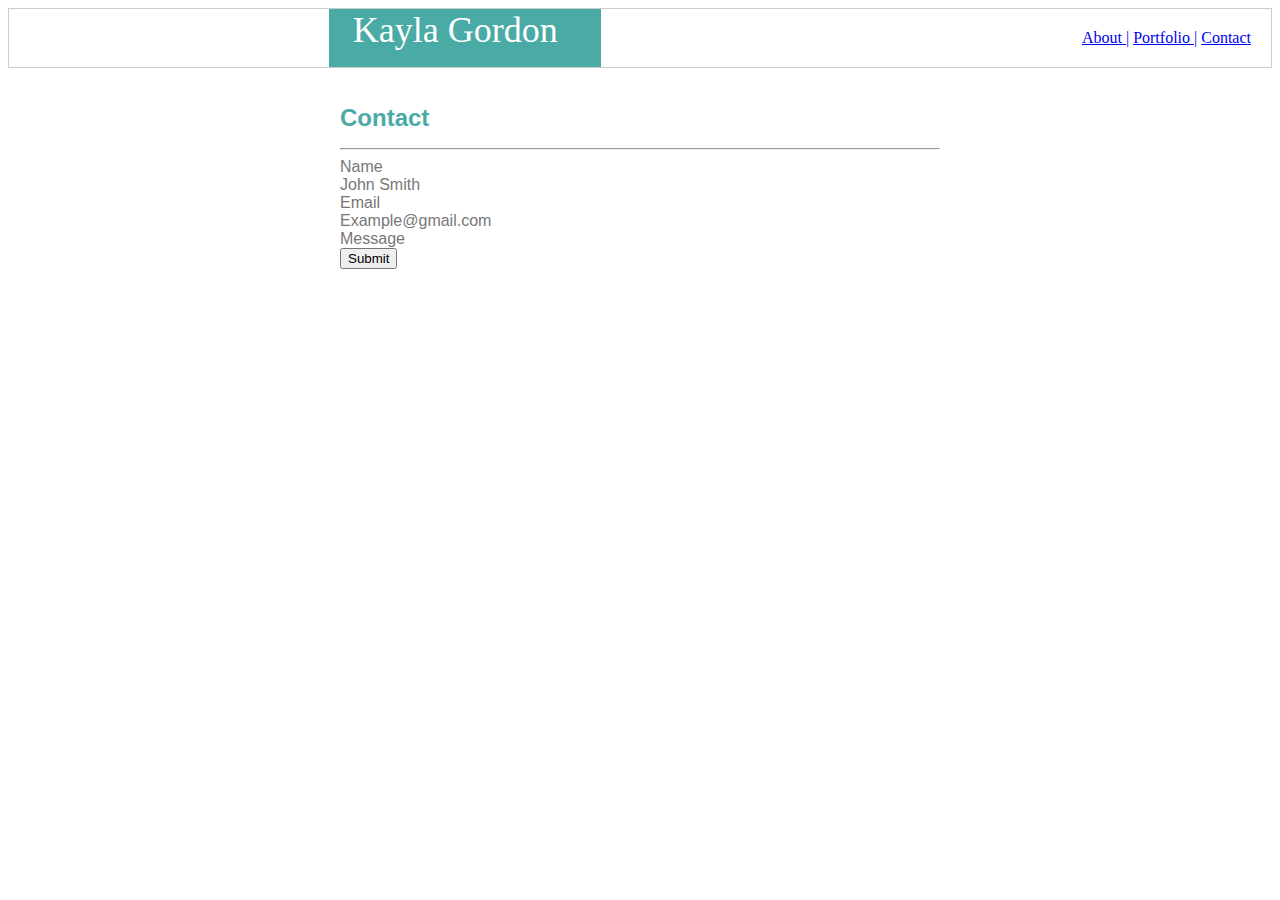
==== contact.html @ 9d01e1a4 "adding portfolio" ====
<!DOCTYPE html>
<html lang="en">
<head>
    <meta charset="UTF-8">
    <meta name="viewport" content="width=device-width, initial-scale=1.0">
    <meta http-equiv="X-UA-Compatible" content="ie=edge">
    <title>Contact</title>
    <link rel="stylesheet" type="text/css" href="assets/css/style.css">
</head>
<body>

    <header>
        <a href="index.html">About |</a>
        <a href="portfolio.html">Portfolio |</a>
        <a href="contact.html">Contact</a>

        <div id="name">Kayla Gordon</div>
    </header>

    <div class="wrapper">
        <h1>Contact</h1>

    <hr>

        <div>Name
        <br>
            <text-box>John Smith</text-box>
        </div>

        <div>Email
        <br>
            <text-box>Example@gmail.com</text-box>
        </div>

        <div>Message
        <br>
            <text-box></text-box>
        </div>

        <button>Submit</button>
    

    </div>
    
</body>
</html>
---- assets/css/style.css ----
body {
    color: #777777;
    font-family: 'Arial', 'Helvetica Neue', Helvetica, sans-serif;
    background-image: url("grey_wash_wall_@2X.png");
}

header {
    background: #ffffff;
    border-style: solid;
    border-width: 1px;
    border-color: #cccccc;
    font-family: 'Georgia', Times, 'Times New Roman', serif;
    text-align: right;
    padding: 20px;
    position: relative;
}

#name {
    position: absolute;
    top: 0;
    bottom: 0;
    left: 320px;
    color: white;
    background: #4aaaa5;
    font-size: 36px;
    font-family: 'Georgia', Times, 'Times New Roman', serif;
    width: 20%;
    padding-right: 20px;
    text-align: center;

}

.wrapper {
    width: 600px;
    padding: 20px;
    margin: 0 auto;
    border: 20px;
}


h1 {
    color: #4aaaa5;
    font-size: 24px;
}

footer {
    position: fixed;
}
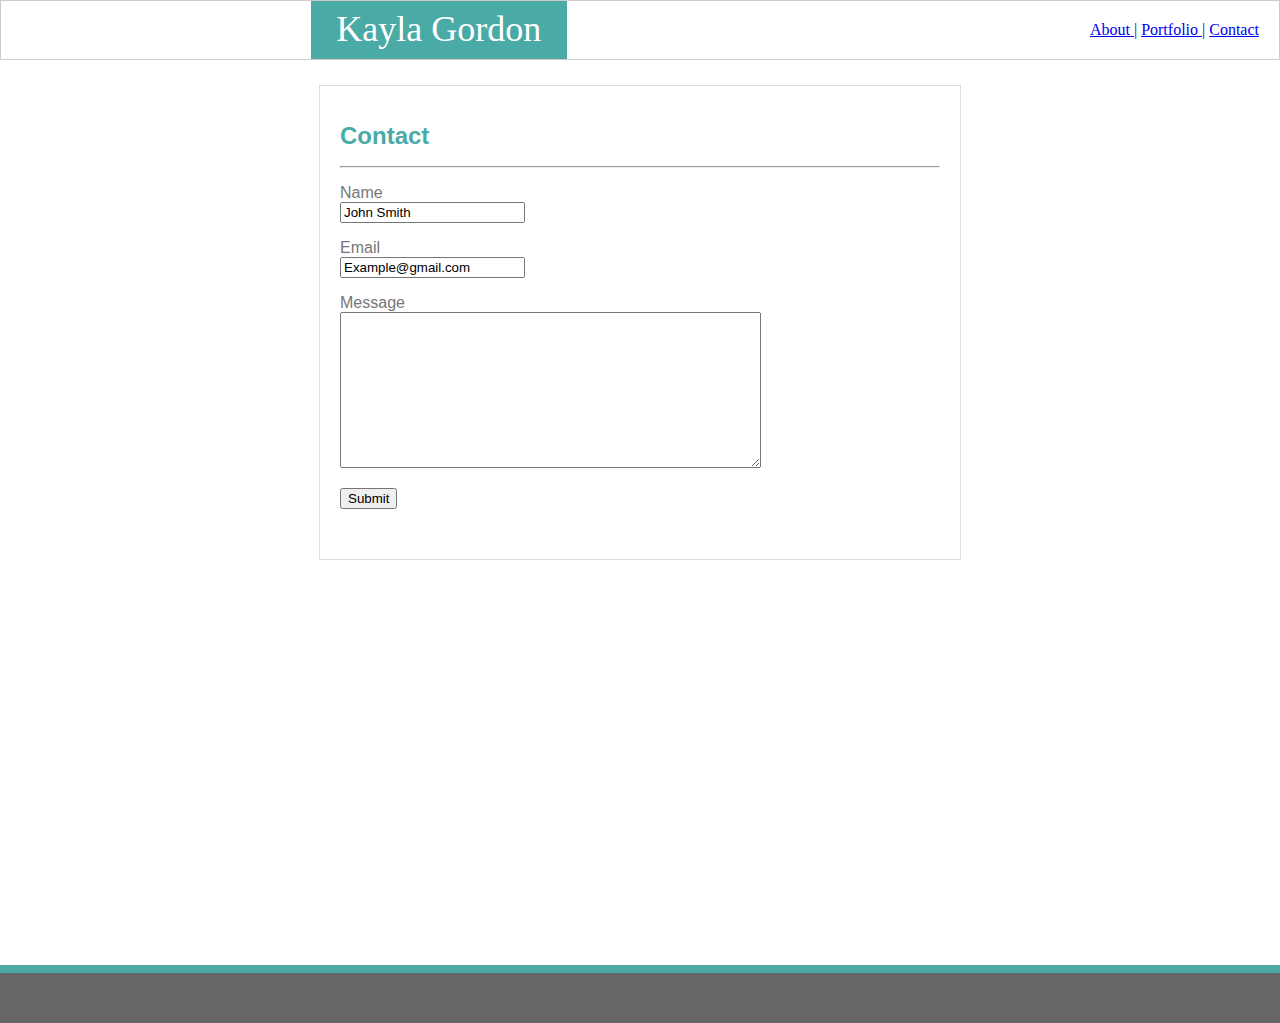
==== commit cfb2c93d: "added footer and pics" ====
--- a/contact.html
+++ b/contact.html
@@ -16,31 +16,39 @@
 
         <div id="name">Kayla Gordon</div>
     </header>
+    
+    <div class="content">
+        <div class="wrapper">
+         <h1>Contact</h1>
 
-    <div class="wrapper">
-        <h1>Contact</h1>
+         <hr>
+         <p>
+            <label>Name</label>
+            <br>
+            <input type="text"
+                value="John Smith"/>
+         </p>
 
-    <hr>
+         <p>
+            <label>Email</label>
+            <br>
+            <input type="text"
+                value="Example@gmail.com"/>
+         </p>
 
-        <div>Name
-        <br>
-            <text-box>John Smith</text-box>
-        </div>
+         <p>
+            <label>Message</label>
+            <br>
+            <textarea rows="10" cols="50"></textarea>
+         </p>
 
-        <div>Email
-        <br>
-            <text-box>Example@gmail.com</text-box>
-        </div>
-
-        <div>Message
-        <br>
-            <text-box></text-box>
-        </div>
-
-        <button>Submit</button>
+         <button>Submit</button>
     
 
+        </div>
     </div>
+
+    <footer class="footer"></footer>
     
 </body>
 </html>--- a/assets/css/style.css
+++ b/assets/css/style.css
@@ -1,7 +1,14 @@
+html {
+    height: 100%;
+    margin: 0;
+}
+
 body {
     color: #777777;
     font-family: 'Arial', 'Helvetica Neue', Helvetica, sans-serif;
-    background-image: url("grey_wash_wall_@2X.png");
+    height: 100%;
+    margin: 0;
+    background-image: url("../images/herringbone.png");
 }
 
 header {
@@ -19,13 +26,13 @@
     position: absolute;
     top: 0;
     bottom: 0;
-    left: 320px;
+    left: 310px;
     color: white;
     background: #4aaaa5;
     font-size: 36px;
     font-family: 'Georgia', Times, 'Times New Roman', serif;
     width: 20%;
-    padding-right: 20px;
+    padding-top: 7px;
     text-align: center;
 
 }
@@ -33,10 +40,18 @@
 .wrapper {
     width: 600px;
     padding: 20px;
-    margin: 0 auto;
+    margin: 25px auto;
     border: 20px;
+    background: #ffffff;
+    border-style: solid;
+    border-color: #dddddd;
+    border-width: 1px;
+    padding-bottom: 50px;
 }
 
+.content {
+    min-height: 100%;
+}
 
 h1 {
     color: #4aaaa5;
@@ -44,5 +59,73 @@
 }
 
 footer {
-    position: fixed;
+    height: 50px;
+    width: 100%;
+    background: #666666;
+    border-top: 8px solid #4aaaa5;
+    margin-top: -20px;
+
+}
+
+#me {
+    float: left;
+    clear: both;
+    margin: 0 15px 5px 0;
+    width: 200px;
+    height: 200px;
+}
+
+#panda {
+    float: left;
+    height: 150px;
+    width: 200px;
+}
+
+#airpods, #lights {
+    height: 150px;
+    width: 200px;
+    margin-left: 25px;
+}
+
+#iphone {
+    height: 150px;
+    width: 200px;
+    margin-top: 25px;
+}
+
+#controller {
+    height: 150px;
+    width: 200px;
+    margin-top: 25px;
+}
+
+
+.container {
+    float: left;
+    position: relative;
+    width: 200px;
+    text-align: center;
+}
+
+#rpg {
+    position: absolute;
+    top: 100px;
+    left: 0;
+    right: 0;
+    background: #4aaaa5;
+    color: white;
+    height: 30px;
+    width: 200px;
+}
+
+#container2 {
+    position: relative;
+    height: 150px;
+    width: 200px;
+    float: left;
+    text-align: center;
+}
+
+#app {
+    position: absolute;
 }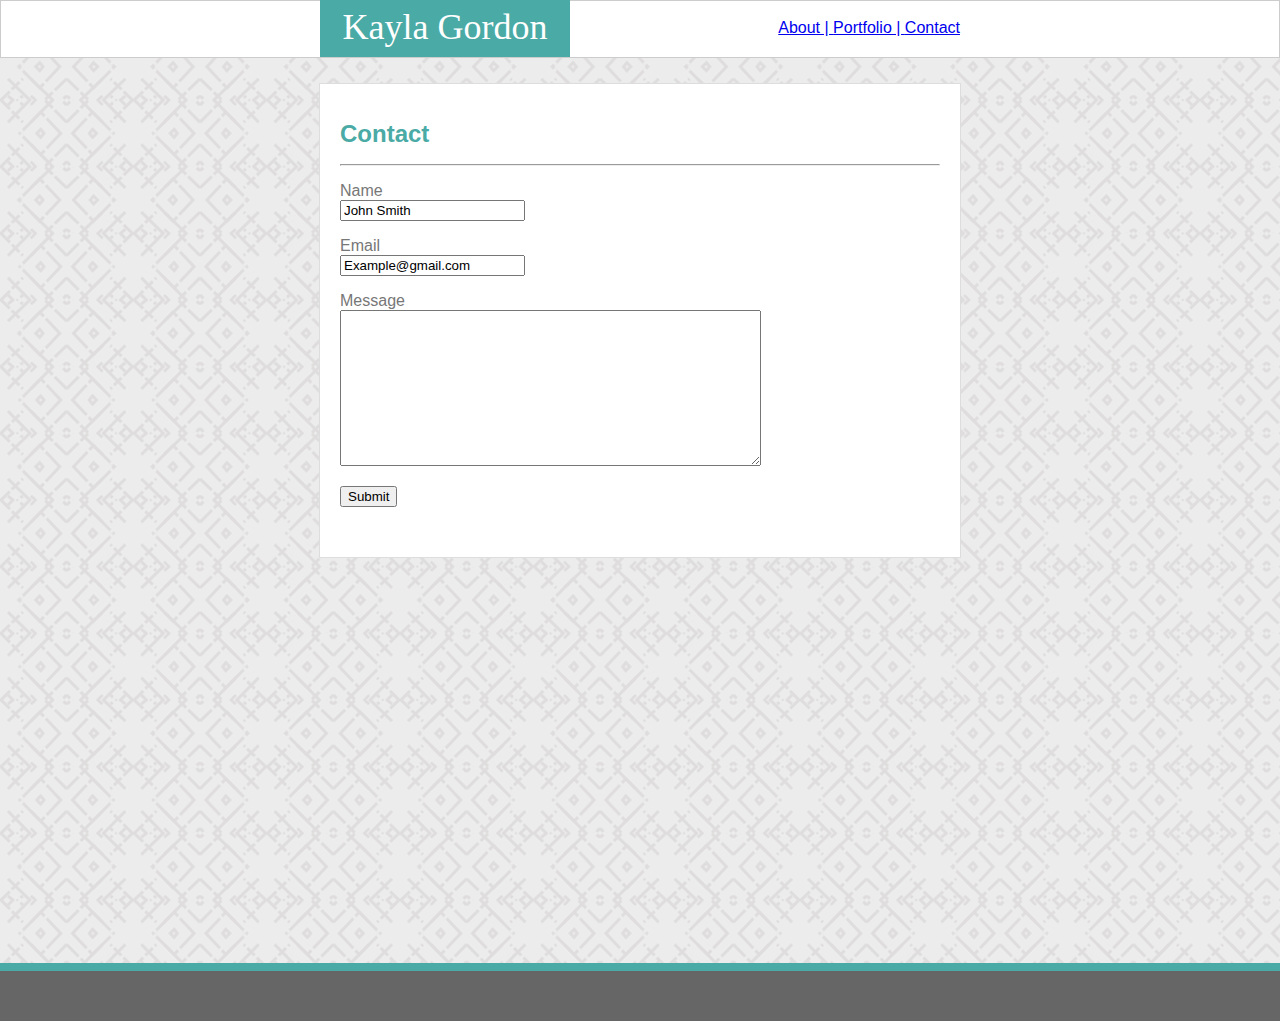
==== commit f28fe8d4: "finished portfolio" ====
--- a/contact.html
+++ b/contact.html
@@ -10,15 +10,19 @@
 <body>
 
     <header>
-        <a href="index.html">About |</a>
-        <a href="portfolio.html">Portfolio |</a>
-        <a href="contact.html">Contact</a>
-
-        <div id="name">Kayla Gordon</div>
     </header>
     
     <div class="content">
         <div class="wrapper">
+
+          <div class="header-text">
+            <a href="index.html">About |  </a>
+            <a href="portfolio.html">Portfolio |  </a>
+            <a href="contact.html">Contact</a>
+          </div>
+                
+          <div class="name" id="name2">Kayla Gordon</div>
+
          <h1>Contact</h1>
 
          <hr>
--- a/assets/css/style.css
+++ b/assets/css/style.css
@@ -17,25 +17,45 @@
     border-width: 1px;
     border-color: #cccccc;
     font-family: 'Georgia', Times, 'Times New Roman', serif;
-    text-align: right;
-    padding: 20px;
+    padding: 28px;
     position: relative;
 }
 
-#name {
+.header-text {
     position: absolute;
-    top: 0;
-    bottom: 0;
-    left: 310px;
+    right: 0;
+    top: -65px;
+}
+
+.nav {
+    position: absolute;
+    right: 300px;
+}
+
+.name {
+    float: left;
+    position: absolute;
+    top: -85px;
+    bottom: 521.5px;
+    left: 0;
+    right: 600px;
     color: white;
     background: #4aaaa5;
     font-size: 36px;
     font-family: 'Georgia', Times, 'Times New Roman', serif;
-    width: 20%;
+    width: 250px;
     padding-top: 7px;
     text-align: center;
+}
 
+#name2 {
+    height: 51px;
 }
+
+#name3 {
+    height: 51px;
+}
+
 
 .wrapper {
     width: 600px;
@@ -47,10 +67,17 @@
     border-color: #dddddd;
     border-width: 1px;
     padding-bottom: 50px;
+    position: relative;
+    /* overflow: auto; */
+}
+
+#wrapper2 {
+    height: 500px;
 }
 
 .content {
     min-height: 100%;
+    position: relative;
 }
 
 h1 {
@@ -76,7 +103,6 @@
 }
 
 #panda {
-    float: left;
     height: 150px;
     width: 200px;
 }
@@ -84,19 +110,11 @@
 #airpods, #lights {
     height: 150px;
     width: 200px;
-    margin-left: 25px;
 }
 
-#iphone {
+#iphone, #controller {
     height: 150px;
     width: 200px;
-    margin-top: 25px;
-}
-
-#controller {
-    height: 150px;
-    width: 200px;
-    margin-top: 25px;
 }
 
 
@@ -105,9 +123,10 @@
     position: relative;
     width: 200px;
     text-align: center;
+    margin-right: 18px;
 }
 
-#rpg {
+.image-text {
     position: absolute;
     top: 100px;
     left: 0;
@@ -116,16 +135,5 @@
     color: white;
     height: 30px;
     width: 200px;
-}
-
-#container2 {
-    position: relative;
-    height: 150px;
-    width: 200px;
-    float: left;
-    text-align: center;
-}
-
-#app {
-    position: absolute;
+    padding-top: ;
 }